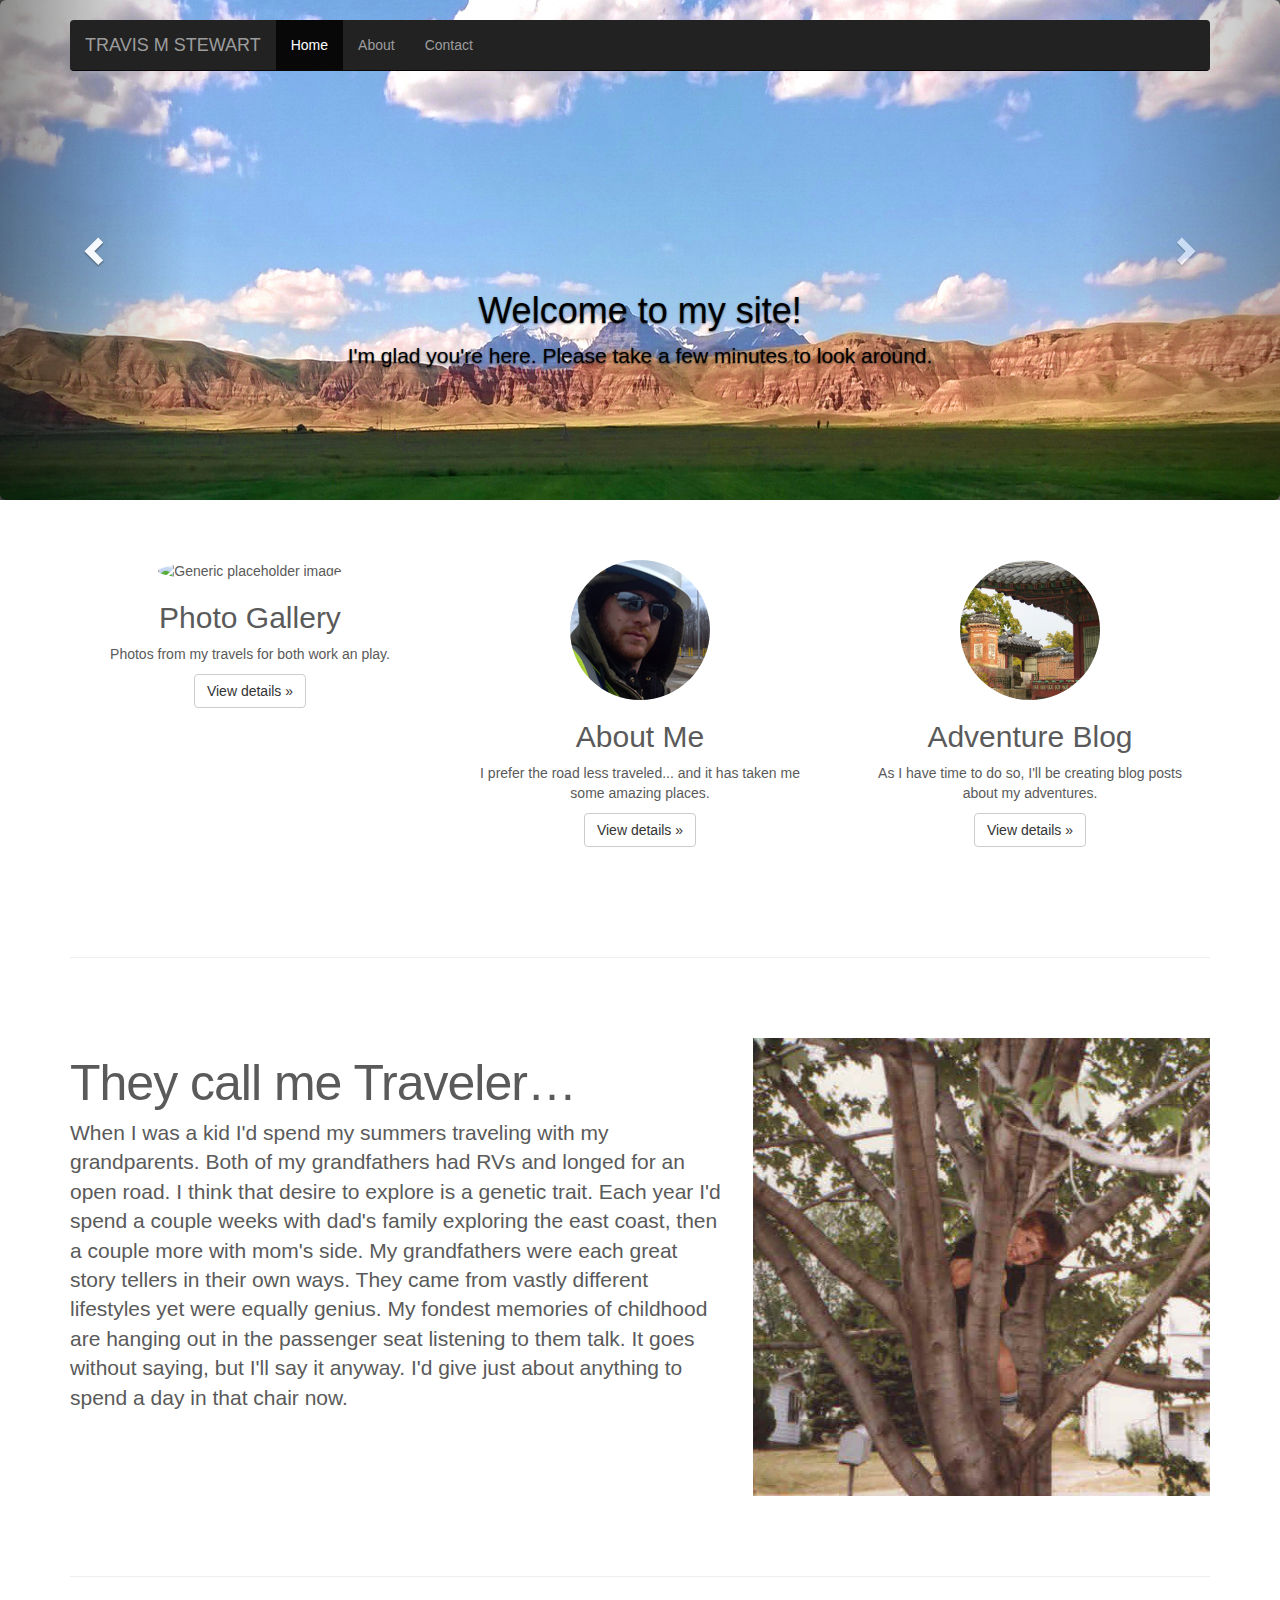
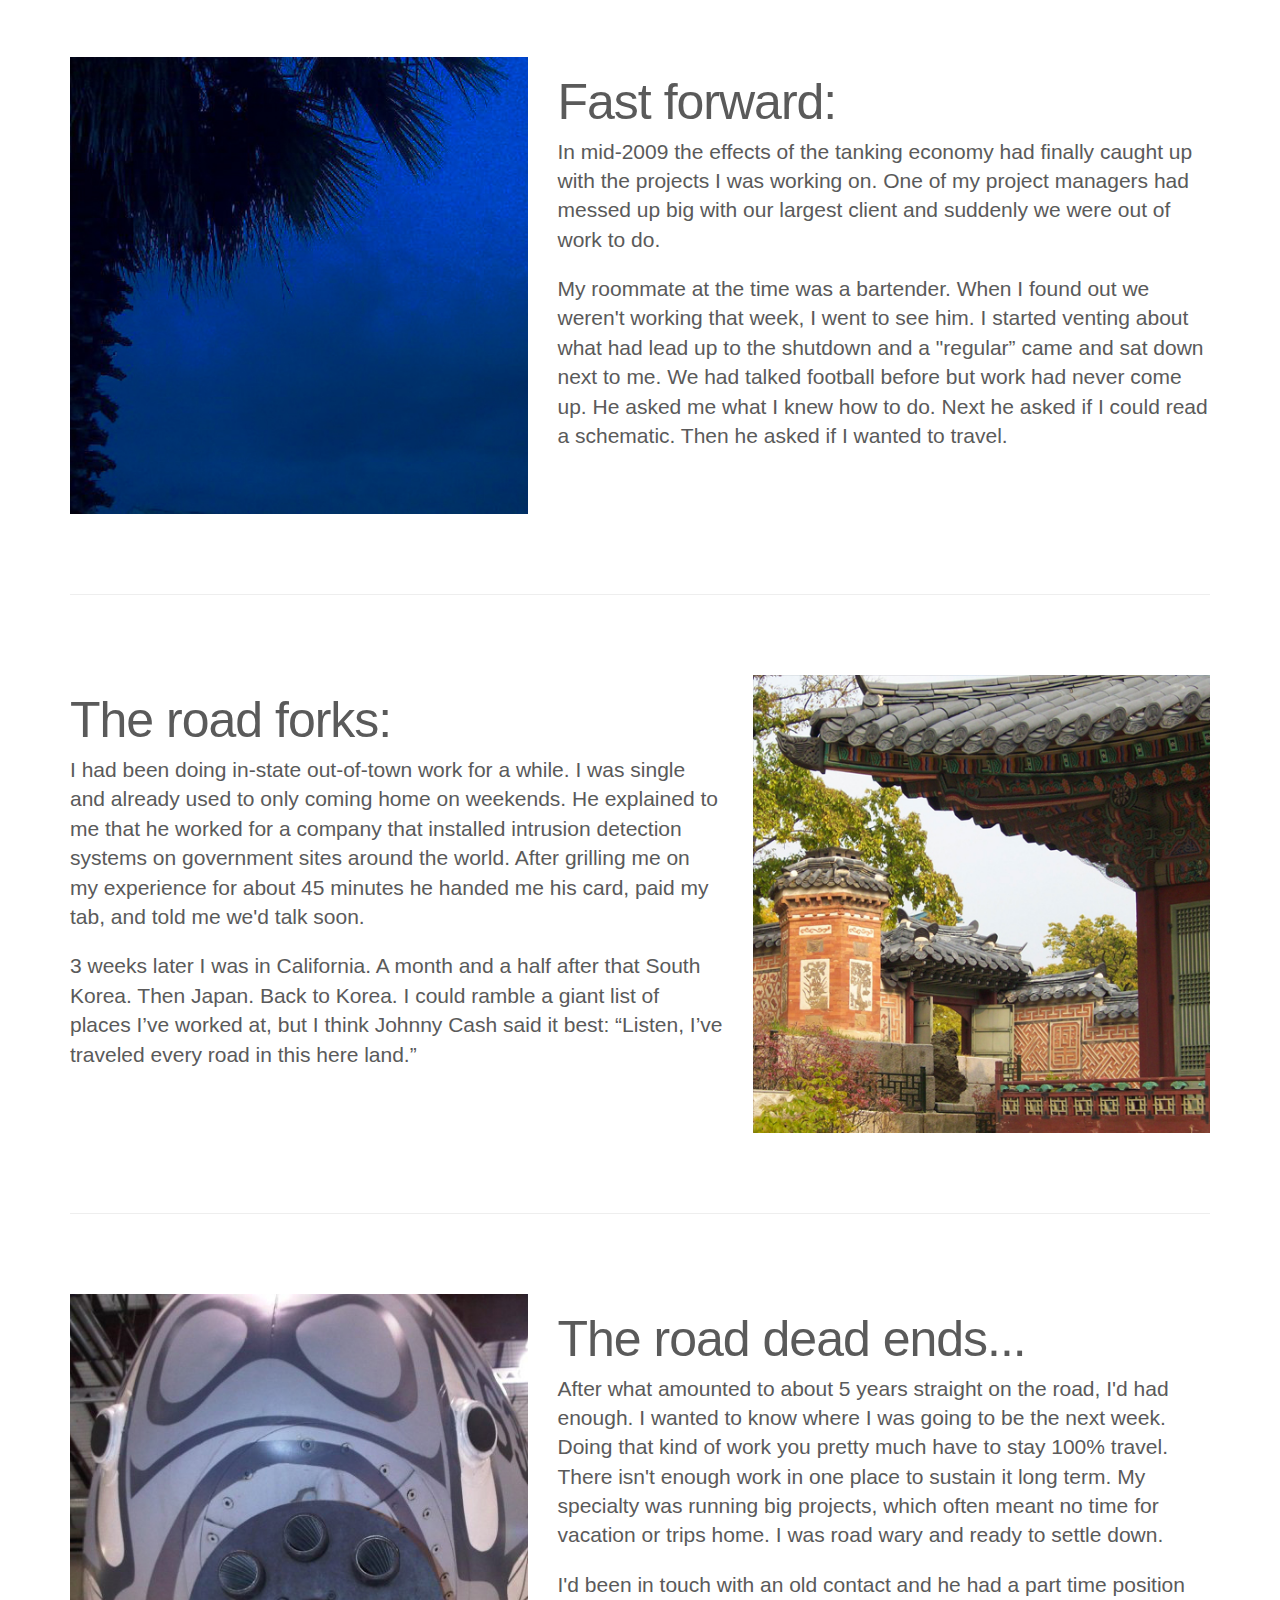
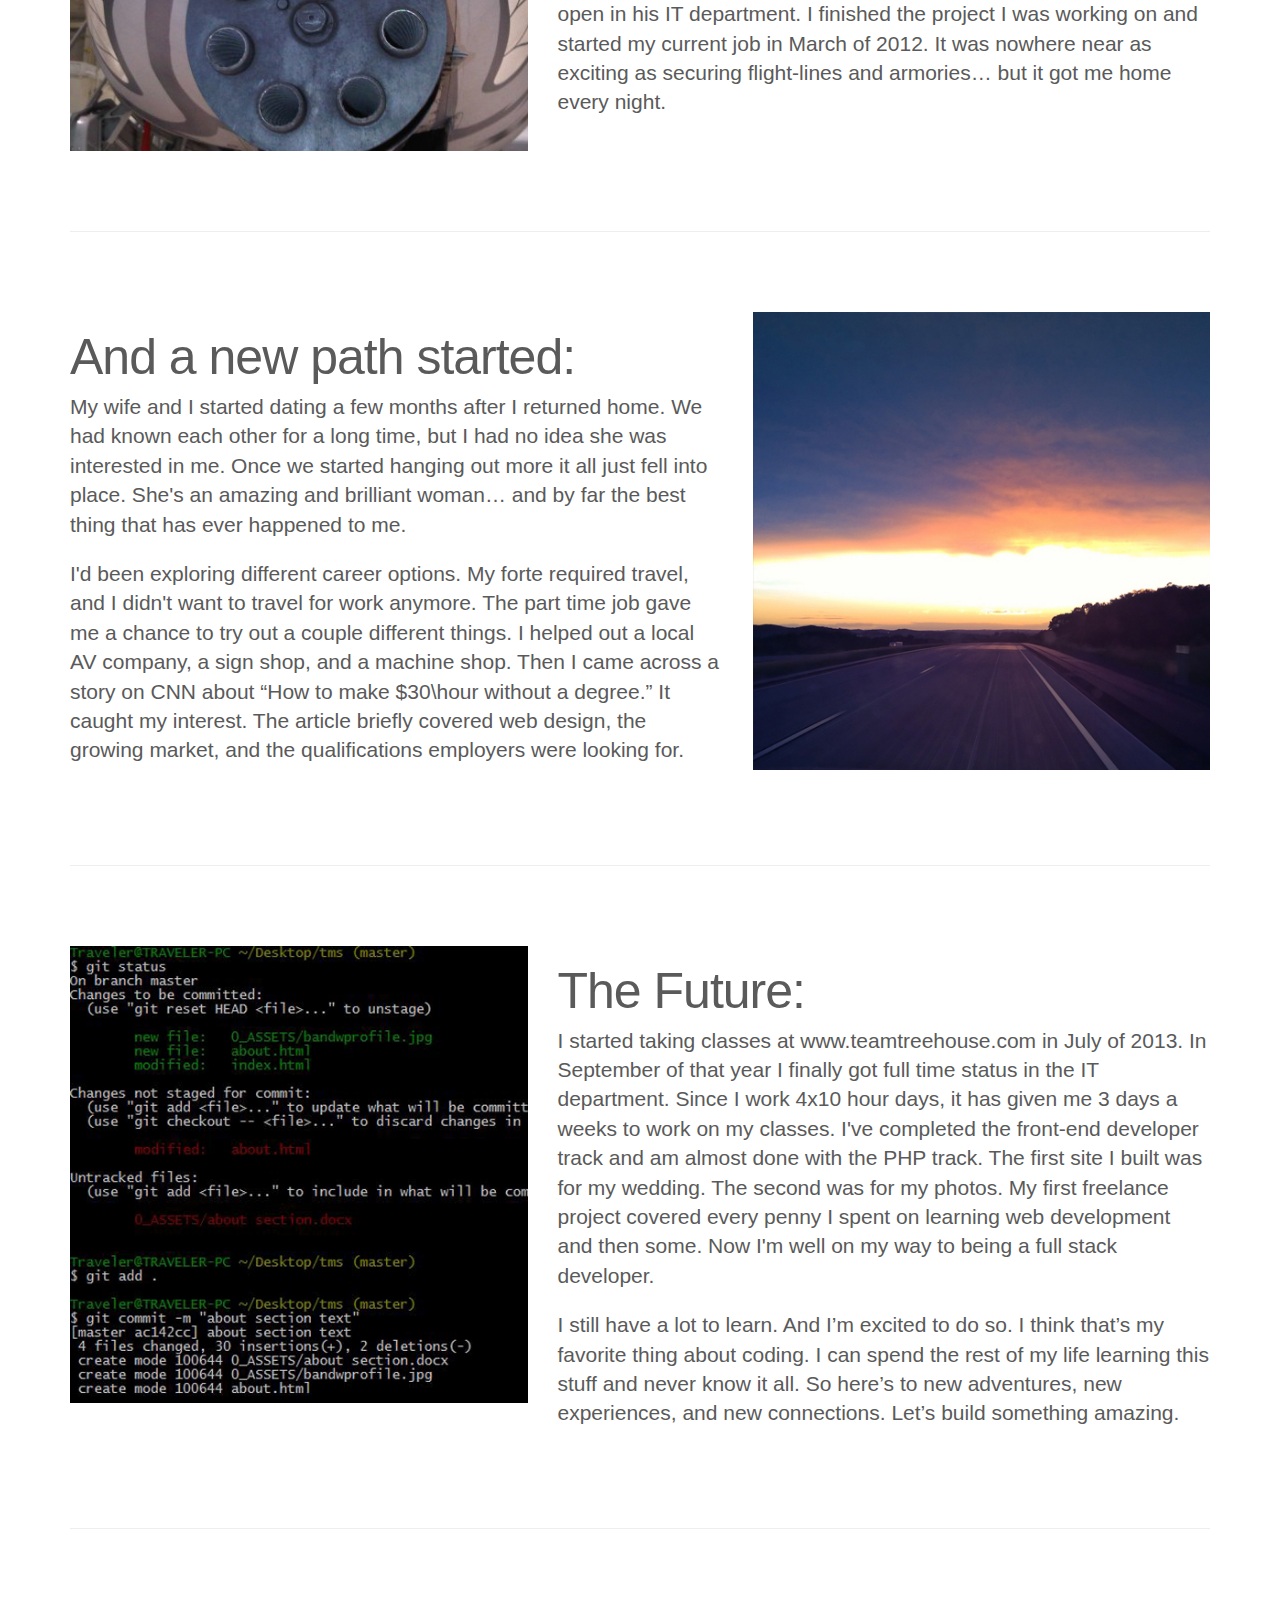
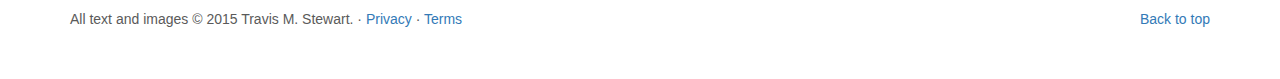
==== index.html @ b88fbcb4 "about text corrections" ====
<!DOCTYPE html>
<html lang="en">
  <head>
    <meta charset="utf-8">
    <meta http-equiv="X-UA-Compatible" content="IE=edge">
    <meta name="viewport" content="width=device-width, initial-scale=1">
    <!-- The above 3 meta tags *must* come first in the head; any other head content must come *after* these tags -->
    <meta name="description" content="">
    <meta name="author" content="">
    <link rel="icon" href="../../favicon.ico">

    <title>Carousel Template for Bootstrap</title>

    <!-- Bootstrap core CSS -->
    <link href="css/bootstrap.css" rel="stylesheet">

   
    <!-- HTML5 shim and Respond.js for IE8 support of HTML5 elements and media queries -->
    <!--[if lt IE 9]>
      <script src="https://oss.maxcdn.com/html5shiv/3.7.2/html5shiv.min.js"></script>
      <script src="https://oss.maxcdn.com/respond/1.4.2/respond.min.js"></script>
    <![endif]-->

    <!-- Custom styles for this template -->
    <link href="css/carousel.css" rel="stylesheet">
  </head>
<!-- NAVBAR
================================================== -->
  <body>
    <div class="navbar-wrapper">
      <div class="container">

        <nav class="navbar navbar-inverse navbar-static-top">
          <div class="container">
            <div class="navbar-header">
              <button type="button" class="navbar-toggle collapsed" data-toggle="collapse" data-target="#navbar" aria-expanded="false" aria-controls="navbar">
                <span class="sr-only">Toggle navigation</span>
                <span class="icon-bar"></span>
                <span class="icon-bar"></span>
                <span class="icon-bar"></span>
              </button>
              <a class="navbar-brand" href="#">TRAVIS M STEWART</a>
            </div>
            <div id="navbar" class="navbar-collapse collapse">
              <ul class="nav navbar-nav">
                <li class="active"><a href="#">Home</a></li>
                <li><a href="#about">About</a></li>
                <li><a href="#contact">Contact</a></li>
<!--
                <li class="dropdown">
                  <a href="#" class="dropdown-toggle" data-toggle="dropdown" role="button" aria-expanded="false">Dropdown <span class="caret"></span></a>
                  <ul class="dropdown-menu" role="menu">
                    <li><a href="#">Action</a></li>
                    <li><a href="#">Another action</a></li>
                    <li><a href="#">Something else here</a></li>
                    <li class="divider"></li>
                    <li class="dropdown-header">Nav header</li>
                    <li><a href="#">Separated link</a></li>
                    <li><a href="#">One more separated link</a></li>
                  </ul>
                </li>
-->
              </ul>
            </div>
          </div>
        </nav>

      </div>
    </div>


    <!-- Carousel
    ================================================== -->
    <div id="myCarousel" class="carousel slide" data-ride="carousel">
      <!-- Indicators -->
<!--
      <ol class="carousel-indicators">
        <li data-target="#myCarousel" data-slide-to="0" class="active"></li>
        <li data-target="#myCarousel" data-slide-to="1"></li>
        <li data-target="#myCarousel" data-slide-to="2"></li>
      </ol>
-->
      <div class="carousel-inner" role="listbox">
        <div class="item active">
          <img class="first-slide img-rounded" src="img/dubois.jpg" alt="First slide">
          <div class="container">
            <div class="carousel-caption">
              <div class="black-text">
                <h1>Welcome to my site!</h1>
                  <p>I'm glad you're here. Please take a few minutes to look around. </p>
                  </br>
                </br>
              </br>
              </div>
<!--              <p><a class="btn btn-lg btn-primary" href="#" role="button">Sign up today</a></p>-->
            </div>
          </div>
        </div>
        <div class="item">
          <img class="second-slide" src="[data-uri]" alt="Second slide">
          <div class="container">
            <div class="carousel-caption">
              <h1>Another example headline.</h1>
              <p>Cras justo odio, dapibus ac facilisis in, egestas eget quam. Donec id elit non mi porta gravida at eget metus. Nullam id dolor id nibh ultricies vehicula ut id elit.</p>
              <p><a class="btn btn-lg btn-primary" href="#" role="button">Learn more</a></p>
            </div>
          </div>
        </div>
        <div class="item">
          <img class="third-slide" src="[data-uri]" alt="Third slide">
          <div class="container">
            <div class="carousel-caption">
              <h1>One more for good measure.</h1>
              <p>Cras justo odio, dapibus ac facilisis in, egestas eget quam. Donec id elit non mi porta gravida at eget metus. Nullam id dolor id nibh ultricies vehicula ut id elit.</p>
              <p><a class="btn btn-lg btn-primary" href="#" role="button">Browse gallery</a></p>
            </div>
          </div>
        </div>
      </div>
      <a class="left carousel-control" href="#myCarousel" role="button" data-slide="prev">
        <span class="glyphicon glyphicon-chevron-left" aria-hidden="true"></span>
        <span class="sr-only">Previous</span>
      </a>
      <a class="right carousel-control" href="#myCarousel" role="button" data-slide="next">
        <span class="glyphicon glyphicon-chevron-right" aria-hidden="true"></span>
        <span class="sr-only">Next</span>
      </a>
    </div><!-- /.carousel -->


    <!-- Marketing messaging and featurettes
    ================================================== -->
    <!-- Wrap the rest of the page in another container to center all the content. -->

    <div class="container marketing">

      <!-- Three columns of text below the carousel -->
      <div class="row">
        <div class="col-lg-4">
          <img class="img-circle" src="img/htmlcapture.JPG" alt="Generic placeholder image" width="140" height="140">
          <h2>Photo Gallery</h2>
          <p>Photos from my travels for both work an play.</p>
          <p><a class="btn btn-default" href="#" role="button">View details &raquo;</a></p>
        </div><!-- /.col-lg-4 -->
        <div class="col-lg-4">
          <img class="img-circle" src="img/profile.jpg" alt="Generic placeholder image" width="140" height="140">
          <h2>About Me</h2>
          <p>I prefer the road less traveled... and it has taken me some amazing places.</p>
          <p><a class="btn btn-default" href="#" role="button">View details &raquo;</a></p>
        </div><!-- /.col-lg-4 -->
        <div class="col-lg-4">
          <img class="img-circle" src="img/palacecapture.jpg" alt="Adventure Blog" width="140" height="140">
          <h2>Adventure Blog</h2>
          <p>As I have time to do so, I'll be creating blog posts about my adventures.</p>
          <p><a class="btn btn-default" href="#" role="button">View details &raquo;</a></p>
        </div><!-- /.col-lg-4 -->
      </div><!-- /.row -->


      <!-- START THE FEATURETTES -->

      <hr class="featurette-divider">

      <div class="row featurette">
        <div class="col-md-7">
          <h2 class="featurette-heading">They call me Traveler…</h2>
          <p class="lead">When I was a kid I&#39;d spend my summers traveling with my grandparents. Both of my grandfathers had RVs and longed for an open road. I think that desire to explore is a genetic trait. Each year I&#39;d spend a couple weeks with dad&#39;s family exploring the east coast, then a couple more with mom&#39;s side. My grandfathers were each great story tellers in their own ways. They came from vastly different lifestyles yet were equally genius. My fondest memories of childhood are hanging out in the passenger seat listening to them talk. It goes without saying, but I&#39;ll say it anyway. I&#39;d give just about anything to spend a day in that chair now.</p>
        </div>
        <div class="col-md-5">
          <img class="featurette-image img-responsive center-block" src="img/kidme.jpg" alt="Me as a kid in a tree">
        </div>
      </div>

      <hr class="featurette-divider">

      <div class="row featurette">
        <div class="col-md-7 col-md-push-5">
          <h2 class="featurette-heading">Fast forward:<span class="text-muted"></span></h2>
          <p class="lead">In mid-2009 the effects of the tanking economy had finally caught up with the projects I was working on. One of my project managers had messed up big with our largest client and suddenly we were out of work to do.</p> 

<p class="lead">My roommate at the time was a bartender. When I found out we weren&#39;t working that week, I went to see him. I started venting about what had lead up to the shutdown and a "regular” came and sat down next to me. We had talked football before but work had never come up. He asked me what I knew how to do. Next he asked if I could read a schematic. Then he asked if I wanted to travel.</p> 
        </div>
        <div class="col-md-5 col-md-pull-7">
          <img class="featurette-image img-responsive center-block" src="img/palmpic.jpg" alt="Storm brewing in Florida behind a palm tree.">
        </div>
      </div>

      <hr class="featurette-divider">

      <div class="row featurette">
        <div class="col-md-7">
          <h2 class="featurette-heading">The road forks:<span class="text-muted"></span></h2>
          <p class="lead">I had been doing in-state out-of-town work for a while. I was single and already used to only coming home on weekends. He explained to me that he worked for a company that installed intrusion detection systems on government sites around the world. After grilling me on my experience for about 45 minutes he handed me his card, paid my tab, and told me we&#39;d talk soon. </p>
            <p class="lead">3 weeks later I was in California. A month and a half after that South Korea. Then Japan. Back to Korea. I could ramble a giant list of places I’ve worked at, but I think Johnny Cash said it best: “Listen, I’ve traveled every road in this here land.” </p>
        </div>
        <div class="col-md-5">
          <img class="featurette-image img-responsive center-block" src="img/palace500.jpg" alt="Generic placeholder image">
        </div>
      </div>

      <hr class="featurette-divider">

              <div class="row featurette">
        <div class="col-md-7 col-md-push-5">
          <h2 class="featurette-heading">The road dead ends...<span class="text-muted"></span></h2>
          <p class="lead">After what amounted to about 5 years straight on the road, I&#39;d had enough. I wanted to know where I was going to be the next week. Doing that kind of work you pretty much have to stay 100&#37; travel. There isn&#39;t enough work in one place to sustain it long term. My specialty was running big projects, which often meant no time for vacation or trips home. I was road wary and ready to settle down.</p> 

<p class="lead">I&#39;d been in touch with an old contact and he had a part time position open in his IT department. I finished the project I was working on and started my current job in March of 2012. It was nowhere near as exciting as securing flight-lines and armories… but it got me home every night.</p> 
        </div>
        <div class="col-md-5 col-md-pull-7">
          <img class="featurette-image img-responsive center-block" src="img/a10edit.jpg" alt="The cannon on an A10 Warthog">
        </div>
      </div>

      <hr class="featurette-divider">
        
        <div class="row featurette">
        <div class="col-md-7">
          <h2 class="featurette-heading">And a new path started:<span class="text-muted"></span></h2>
          <p class="lead">My wife and I started dating a few months after I returned home. We had known each other for a long time, but I had no idea she was interested in me. Once we started hanging out more it all just fell into place. She&#39;s an amazing and brilliant woman… and by far the best thing that has ever happened to me. </p>

<p class="lead">I&#39;d been exploring different career options. My forte required travel, and I didn&#39;t want to travel for work anymore. The part time job gave me a chance to try out a couple different things. I helped out a local AV company, a sign shop, and a machine shop. Then I came across a story on CNN about “How to make $30&#92;hour without a degree.” It caught my interest. The article briefly covered web design, the growing market, and the qualifications employers were looking for.</p> 
        </div>
        <div class="col-md-5">
          <img class="featurette-image img-responsive center-block" src="img/intothesunsetsquare.jpg" alt="Generic placeholder image">
        </div>
      </div>

      <hr class="featurette-divider">
        
        <div class="row featurette">
        <div class="col-md-7 col-md-push-5">
          <h2 class="featurette-heading">The Future: <span class="text-muted"></span></h2>
          <p class="lead">I started taking classes at www.teamtreehouse.com in July of 2013. In September of that year I finally got full time status in the IT department. Since I work 4x10 hour days, it has given me 3 days a weeks to work on my classes. I&#39;ve completed the front-end developer track and am almost done with the PHP track. The first site I built was for my wedding. The second was for my photos. My first freelance project covered every penny I spent on learning web development and then some. Now I&#39;m well on my way to being a full stack developer.</p>
            <p class="lead">I still have a lot to learn. And I’m excited to do so. I think that’s my favorite thing about coding. I can spend the rest of my life learning this stuff and never know it all. So here’s to new adventures, new experiences, and new connections. Let’s build something amazing.</p> 
            
        </div>
        <div class="col-md-5 col-md-pull-7">
          <img class="featurette-image img-responsive center-block" src="img/git.jpg" alt="GIT">
        </div>
      </div>

      <hr class="featurette-divider">
        

      <!-- /END THE FEATURETTES -->


      <!-- FOOTER -->
      <footer>
        <p class="pull-right"><a href="#">Back to top</a></p>
        <p>All text and images &copy; 2015 Travis M. Stewart. &middot; <a href="#">Privacy</a> &middot; <a href="#">Terms</a></p>
      </footer>

    </div><!-- /.container -->


    <!-- Bootstrap core JavaScript
    ================================================== -->
    <!-- Placed at the end of the document so the pages load faster -->
    <script src="https://ajax.googleapis.com/ajax/libs/jquery/1.11.2/jquery.min.js"></script>
    <script src="../../dist/js/bootstrap.min.js"></script>
    <!-- Just to make our placeholder images work. Don't actually copy the next line! -->
    <script src="../../assets/js/vendor/holder.js"></script>
    <!-- IE10 viewport hack for Surface/desktop Windows 8 bug -->
    <script src="../../assets/js/ie10-viewport-bug-workaround.js"></script>
  </body>
</html>
---- css/carousel.css ----
/* GLOBAL STYLES
-------------------------------------------------- */
/* Padding below the footer and lighter body text */

body {
  padding-bottom: 40px;
  color: #5a5a5a;
}


/* CUSTOMIZE THE NAVBAR
-------------------------------------------------- */

/* Special class on .container surrounding .navbar, used for positioning it into place. */
.navbar-wrapper {
  position: absolute;
  top: 0;
  right: 0;
  left: 0;
  z-index: 20;
}

/* Flip around the padding for proper display in narrow viewports */
.navbar-wrapper > .container {
  padding-right: 0;
  padding-left: 0;
}
.navbar-wrapper .navbar {
  padding-right: 15px;
  padding-left: 15px;
}
.navbar-wrapper .navbar .container {
  width: auto;
}


/* CUSTOMIZE THE CAROUSEL
-------------------------------------------------- */

/* Carousel base class */
.carousel {
  height: 500px;
  margin-bottom: 60px;
}
/* Since positioning the image, we need to help out the caption */
.carousel-caption {
  z-index: 10;
}

/* Declare heights because of positioning of img element */
.carousel .item {
  height: 500px;
  background-color: #777;
}
.carousel-inner > .item > img {
  position: absolute;
  top: 0;
  left: 0;
  min-width: 100%;
  height: 500px;
}


/* MARKETING CONTENT
-------------------------------------------------- */

/* Center align the text within the three columns below the carousel */
.marketing .col-lg-4 {
  margin-bottom: 20px;
  text-align: center;
}
.marketing h2 {
  font-weight: normal;
}
.marketing .col-lg-4 p {
  margin-right: 10px;
  margin-left: 10px;
}


/* Featurettes
------------------------- */

.featurette-divider {
  margin: 80px 0; /* Space out the Bootstrap <hr> more */
}

/* Thin out the marketing headings */
.featurette-heading {
  font-weight: 300;
  line-height: 1;
  letter-spacing: -1px;
}


/* RESPONSIVE CSS
-------------------------------------------------- */

@media (min-width: 768px) {
  /* Navbar positioning foo */
  .navbar-wrapper {
    margin-top: 20px;
  }
  .navbar-wrapper .container {
    padding-right: 15px;
    padding-left: 15px;
  }
  .navbar-wrapper .navbar {
    padding-right: 0;
    padding-left: 0;
  }

  /* The navbar becomes detached from the top, so we round the corners */
  .navbar-wrapper .navbar {
    border-radius: 4px;
  }

  /* Bump up size of carousel content */
  .carousel-caption p {
    margin-bottom: 20px;
    font-size: 21px;
    line-height: 1.4;
  }

  .featurette-heading {
    font-size: 50px;
  }
}

@media (min-width: 992px) {
  .featurette-heading {
    margin-top: 20px;
  }
}
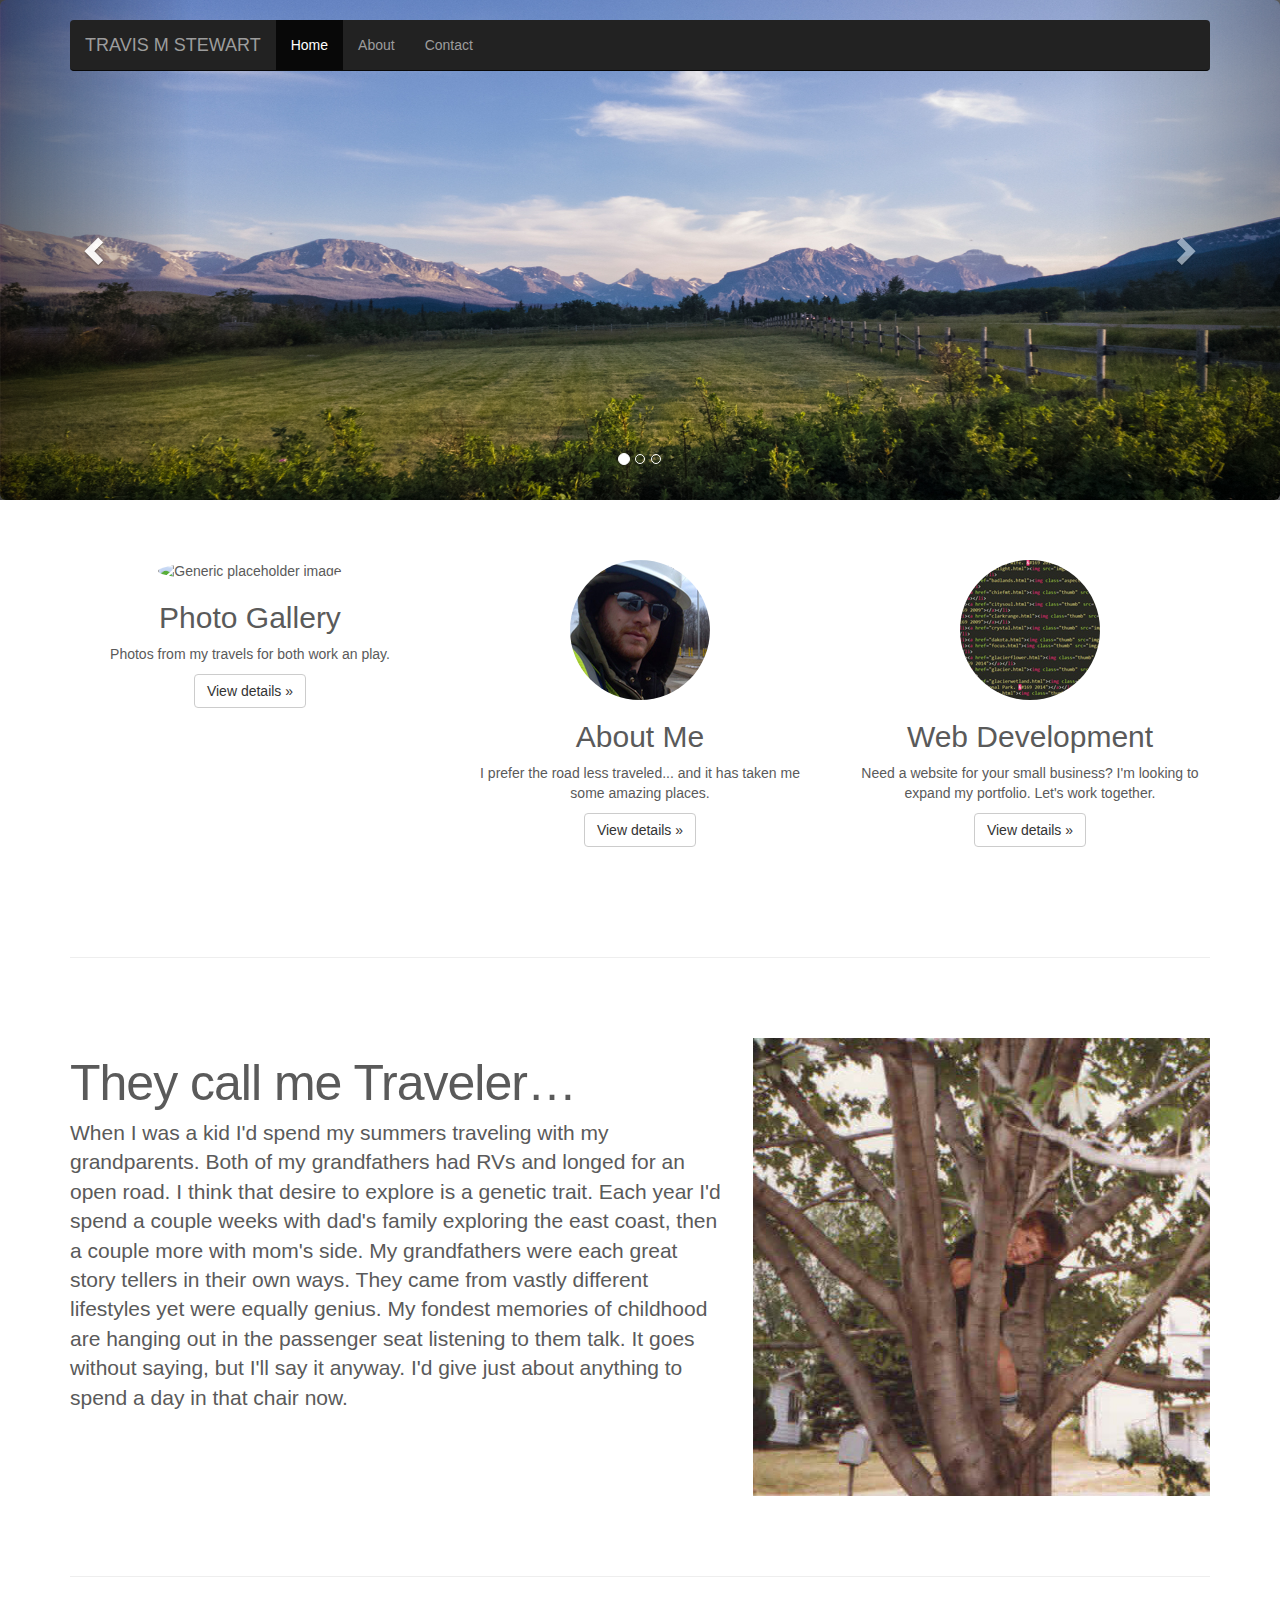
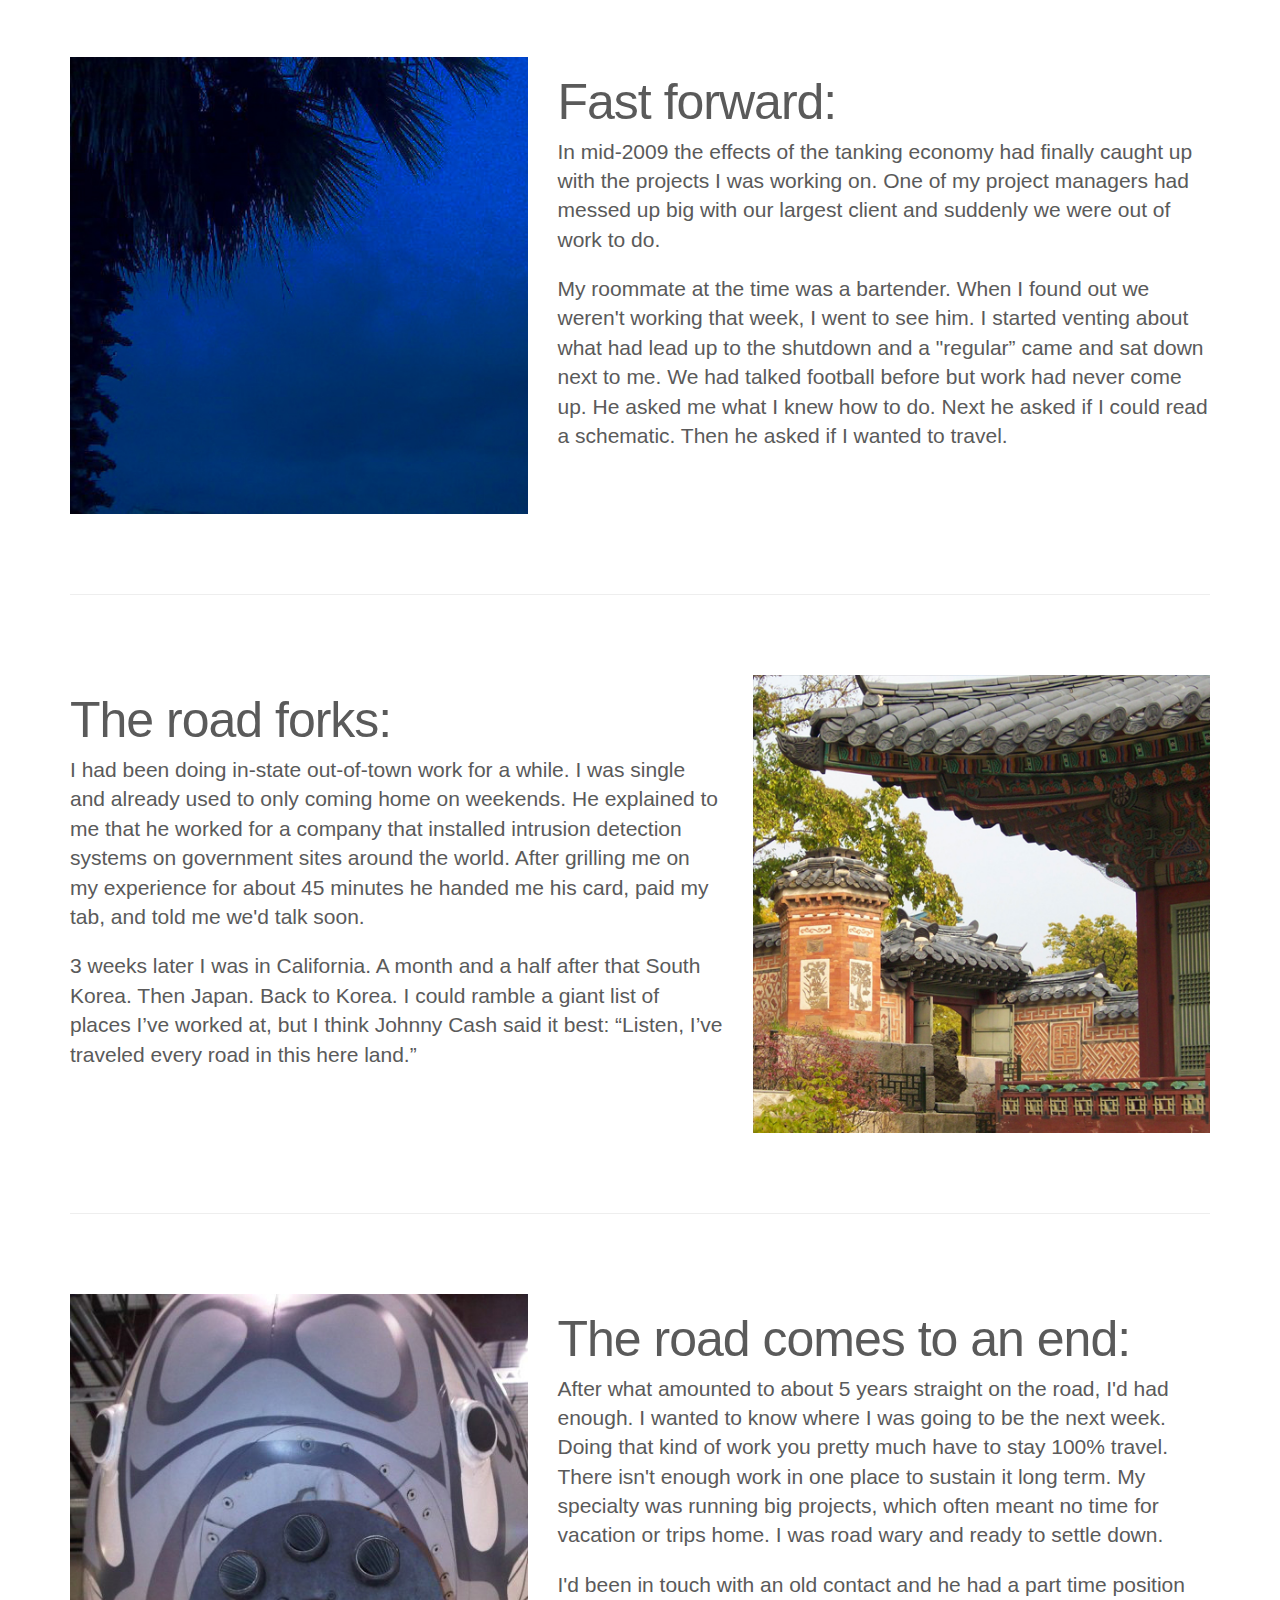
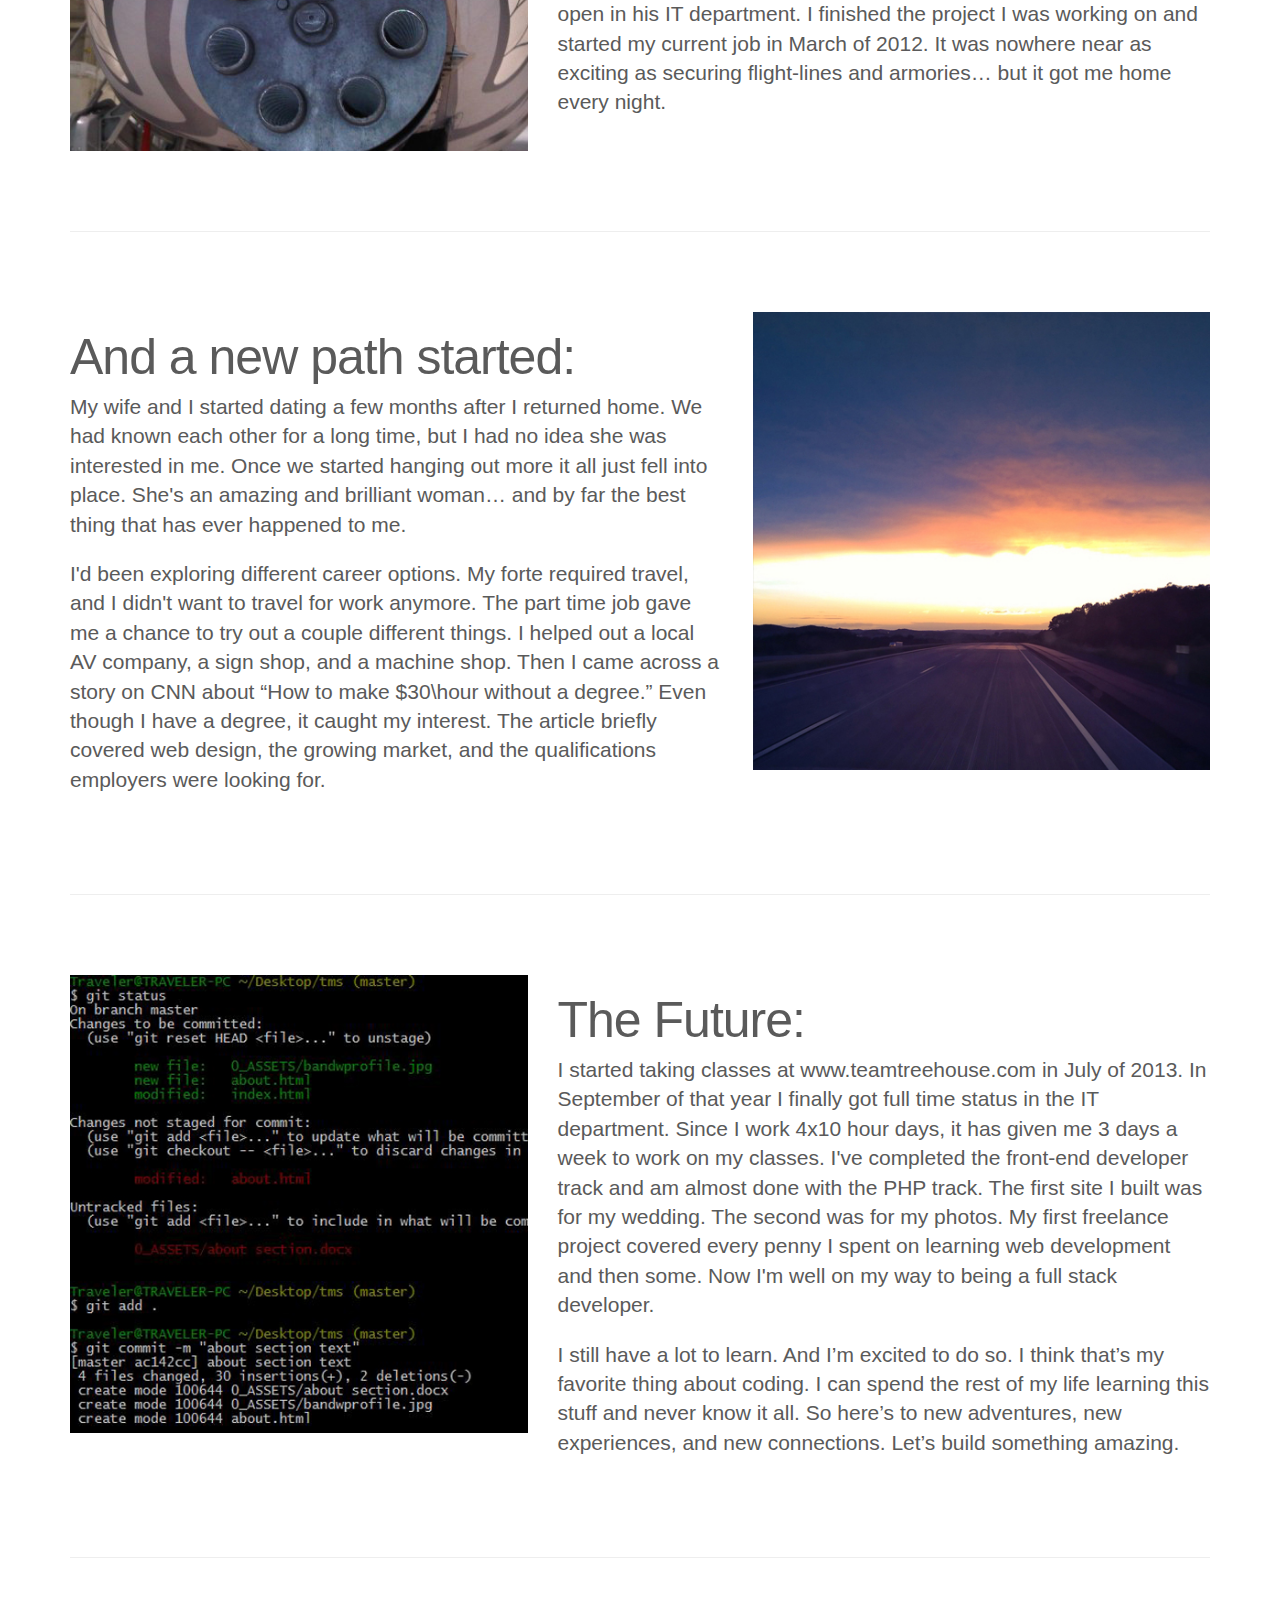
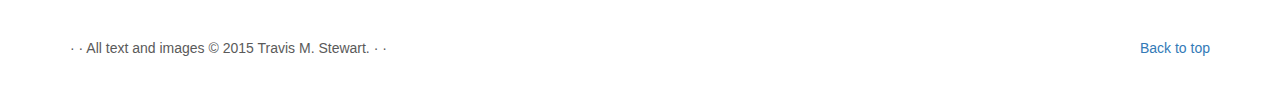
==== commit 6fc98416: "Fixed image slider, restructured image folders, added img from old page" ====
--- a/index.html
+++ b/index.html
@@ -9,7 +9,7 @@
     <meta name="author" content="">
     <link rel="icon" href="../../favicon.ico">
 
-    <title>Carousel Template for Bootstrap</title>
+    <title>Travis M. Stewart | </title>
 
     <!-- Bootstrap core CSS -->
     <link href="css/bootstrap.css" rel="stylesheet">
@@ -73,25 +73,17 @@
     ================================================== -->
     <div id="myCarousel" class="carousel slide" data-ride="carousel">
       <!-- Indicators -->
-<!--
       <ol class="carousel-indicators">
         <li data-target="#myCarousel" data-slide-to="0" class="active"></li>
         <li data-target="#myCarousel" data-slide-to="1"></li>
         <li data-target="#myCarousel" data-slide-to="2"></li>
       </ol>
--->
       <div class="carousel-inner" role="listbox">
         <div class="item active">
-          <img class="first-slide img-rounded" src="img/dubois.jpg" alt="First slide">
+          <img class="first-slide img-rounded" src="img/pics/glacier.jpg" alt="First slide">
           <div class="container">
             <div class="carousel-caption">
-              <div class="black-text">
-                <h1>Welcome to my site!</h1>
-                  <p>I'm glad you're here. Please take a few minutes to look around. </p>
-                  </br>
-                </br>
-              </br>
-              </div>
+              
 <!--              <p><a class="btn btn-lg btn-primary" href="#" role="button">Sign up today</a></p>-->
             </div>
           </div>
@@ -137,21 +129,21 @@
       <!-- Three columns of text below the carousel -->
       <div class="row">
         <div class="col-lg-4">
-          <img class="img-circle" src="img/htmlcapture.JPG" alt="Generic placeholder image" width="140" height="140">
+          <img class="img-circle" src="img/logos/htmlcapture.JPG" alt="Generic placeholder image" width="140" height="140">
           <h2>Photo Gallery</h2>
           <p>Photos from my travels for both work an play.</p>
           <p><a class="btn btn-default" href="#" role="button">View details &raquo;</a></p>
         </div><!-- /.col-lg-4 -->
         <div class="col-lg-4">
-          <img class="img-circle" src="img/profile.jpg" alt="Generic placeholder image" width="140" height="140">
+          <img class="img-circle" src="img/logos/profile.jpg" alt="Generic placeholder image" width="140" height="140">
           <h2>About Me</h2>
           <p>I prefer the road less traveled... and it has taken me some amazing places.</p>
           <p><a class="btn btn-default" href="#" role="button">View details &raquo;</a></p>
         </div><!-- /.col-lg-4 -->
         <div class="col-lg-4">
-          <img class="img-circle" src="img/palacecapture.jpg" alt="Adventure Blog" width="140" height="140">
-          <h2>Adventure Blog</h2>
-          <p>As I have time to do so, I'll be creating blog posts about my adventures.</p>
+          <img class="img-circle" src="img/logos/codecapture.JPG" alt="Adventure Blog" width="140" height="140">
+          <h2>Web Development</h2>
+          <p>Need a website for your small business? I'm looking to expand my portfolio. Let's work together.</p>
           <p><a class="btn btn-default" href="#" role="button">View details &raquo;</a></p>
         </div><!-- /.col-lg-4 -->
       </div><!-- /.row -->
@@ -167,7 +159,7 @@
           <p class="lead">When I was a kid I&#39;d spend my summers traveling with my grandparents. Both of my grandfathers had RVs and longed for an open road. I think that desire to explore is a genetic trait. Each year I&#39;d spend a couple weeks with dad&#39;s family exploring the east coast, then a couple more with mom&#39;s side. My grandfathers were each great story tellers in their own ways. They came from vastly different lifestyles yet were equally genius. My fondest memories of childhood are hanging out in the passenger seat listening to them talk. It goes without saying, but I&#39;ll say it anyway. I&#39;d give just about anything to spend a day in that chair now.</p>
         </div>
         <div class="col-md-5">
-          <img class="featurette-image img-responsive center-block" src="img/kidme.jpg" alt="Me as a kid in a tree">
+          <img class="featurette-image img-responsive center-block" src="img/boxes/kidme.jpg" alt="Me as a kid in a tree">
         </div>
       </div>
 
@@ -181,7 +173,7 @@
 <p class="lead">My roommate at the time was a bartender. When I found out we weren&#39;t working that week, I went to see him. I started venting about what had lead up to the shutdown and a "regular” came and sat down next to me. We had talked football before but work had never come up. He asked me what I knew how to do. Next he asked if I could read a schematic. Then he asked if I wanted to travel.</p> 
         </div>
         <div class="col-md-5 col-md-pull-7">
-          <img class="featurette-image img-responsive center-block" src="img/palmpic.jpg" alt="Storm brewing in Florida behind a palm tree.">
+          <img class="featurette-image img-responsive center-block" src="img/boxes/palmpic.jpg" alt="Storm brewing in Florida behind a palm tree.">
         </div>
       </div>
 
@@ -194,7 +186,7 @@
             <p class="lead">3 weeks later I was in California. A month and a half after that South Korea. Then Japan. Back to Korea. I could ramble a giant list of places I’ve worked at, but I think Johnny Cash said it best: “Listen, I’ve traveled every road in this here land.” </p>
         </div>
         <div class="col-md-5">
-          <img class="featurette-image img-responsive center-block" src="img/palace500.jpg" alt="Generic placeholder image">
+          <img class="featurette-image img-responsive center-block" src="img/boxes/palace500.jpg" alt="Generic placeholder image">
         </div>
       </div>
 
@@ -202,13 +194,13 @@
 
               <div class="row featurette">
         <div class="col-md-7 col-md-push-5">
-          <h2 class="featurette-heading">The road dead ends...<span class="text-muted"></span></h2>
+          <h2 class="featurette-heading">The road comes to an end:<span class="text-muted"></span></h2>
           <p class="lead">After what amounted to about 5 years straight on the road, I&#39;d had enough. I wanted to know where I was going to be the next week. Doing that kind of work you pretty much have to stay 100&#37; travel. There isn&#39;t enough work in one place to sustain it long term. My specialty was running big projects, which often meant no time for vacation or trips home. I was road wary and ready to settle down.</p> 
 
 <p class="lead">I&#39;d been in touch with an old contact and he had a part time position open in his IT department. I finished the project I was working on and started my current job in March of 2012. It was nowhere near as exciting as securing flight-lines and armories… but it got me home every night.</p> 
         </div>
         <div class="col-md-5 col-md-pull-7">
-          <img class="featurette-image img-responsive center-block" src="img/a10edit.jpg" alt="The cannon on an A10 Warthog">
+          <img class="featurette-image img-responsive center-block" src="img/boxes/a10.jpg" alt="The cannon on an A10 Warthog">
         </div>
       </div>
 
@@ -219,10 +211,10 @@
           <h2 class="featurette-heading">And a new path started:<span class="text-muted"></span></h2>
           <p class="lead">My wife and I started dating a few months after I returned home. We had known each other for a long time, but I had no idea she was interested in me. Once we started hanging out more it all just fell into place. She&#39;s an amazing and brilliant woman… and by far the best thing that has ever happened to me. </p>
 
-<p class="lead">I&#39;d been exploring different career options. My forte required travel, and I didn&#39;t want to travel for work anymore. The part time job gave me a chance to try out a couple different things. I helped out a local AV company, a sign shop, and a machine shop. Then I came across a story on CNN about “How to make $30&#92;hour without a degree.” It caught my interest. The article briefly covered web design, the growing market, and the qualifications employers were looking for.</p> 
+<p class="lead">I&#39;d been exploring different career options. My forte required travel, and I didn&#39;t want to travel for work anymore. The part time job gave me a chance to try out a couple different things. I helped out a local AV company, a sign shop, and a machine shop. Then I came across a story on CNN about “How to make $30&#92;hour without a degree.” Even though I have a degree, it caught my interest. The article briefly covered web design, the growing market, and the qualifications employers were looking for.</p> 
         </div>
         <div class="col-md-5">
-          <img class="featurette-image img-responsive center-block" src="img/intothesunsetsquare.jpg" alt="Generic placeholder image">
+          <img class="featurette-image img-responsive center-block" src="img/boxes/intothesunsetsquare.jpg" alt="Generic placeholder image">
         </div>
       </div>
 
@@ -231,12 +223,12 @@
         <div class="row featurette">
         <div class="col-md-7 col-md-push-5">
           <h2 class="featurette-heading">The Future: <span class="text-muted"></span></h2>
-          <p class="lead">I started taking classes at www.teamtreehouse.com in July of 2013. In September of that year I finally got full time status in the IT department. Since I work 4x10 hour days, it has given me 3 days a weeks to work on my classes. I&#39;ve completed the front-end developer track and am almost done with the PHP track. The first site I built was for my wedding. The second was for my photos. My first freelance project covered every penny I spent on learning web development and then some. Now I&#39;m well on my way to being a full stack developer.</p>
+          <p class="lead">I started taking classes at www.teamtreehouse.com in July of 2013. In September of that year I finally got full time status in the IT department. Since I work 4x10 hour days, it has given me 3 days a week to work on my classes. I&#39;ve completed the front-end developer track and am almost done with the PHP track. The first site I built was for my wedding. The second was for my photos. My first freelance project covered every penny I spent on learning web development and then some. Now I&#39;m well on my way to being a full stack developer.</p>
             <p class="lead">I still have a lot to learn. And I’m excited to do so. I think that’s my favorite thing about coding. I can spend the rest of my life learning this stuff and never know it all. So here’s to new adventures, new experiences, and new connections. Let’s build something amazing.</p> 
             
         </div>
         <div class="col-md-5 col-md-pull-7">
-          <img class="featurette-image img-responsive center-block" src="img/git.jpg" alt="GIT">
+          <img class="featurette-image img-responsive center-block" src="img/boxes/git.jpg" alt="GIT">
         </div>
       </div>
 
@@ -249,7 +241,7 @@
       <!-- FOOTER -->
       <footer>
         <p class="pull-right"><a href="#">Back to top</a></p>
-        <p>All text and images &copy; 2015 Travis M. Stewart. &middot; <a href="#">Privacy</a> &middot; <a href="#">Terms</a></p>
+        <p> &middot; &middot;  All text and images &copy; 2015 Travis M. Stewart. &middot; &middot; </p>
       </footer>
 
     </div><!-- /.container -->
@@ -259,9 +251,8 @@
     ================================================== -->
     <!-- Placed at the end of the document so the pages load faster -->
     <script src="https://ajax.googleapis.com/ajax/libs/jquery/1.11.2/jquery.min.js"></script>
-    <script src="../../dist/js/bootstrap.min.js"></script>
-    <!-- Just to make our placeholder images work. Don't actually copy the next line! -->
-    <script src="../../assets/js/vendor/holder.js"></script>
+    <script src="js/bootstrap.min.js"></script>
+    
     <!-- IE10 viewport hack for Surface/desktop Windows 8 bug -->
     <script src="../../assets/js/ie10-viewport-bug-workaround.js"></script>
   </body>
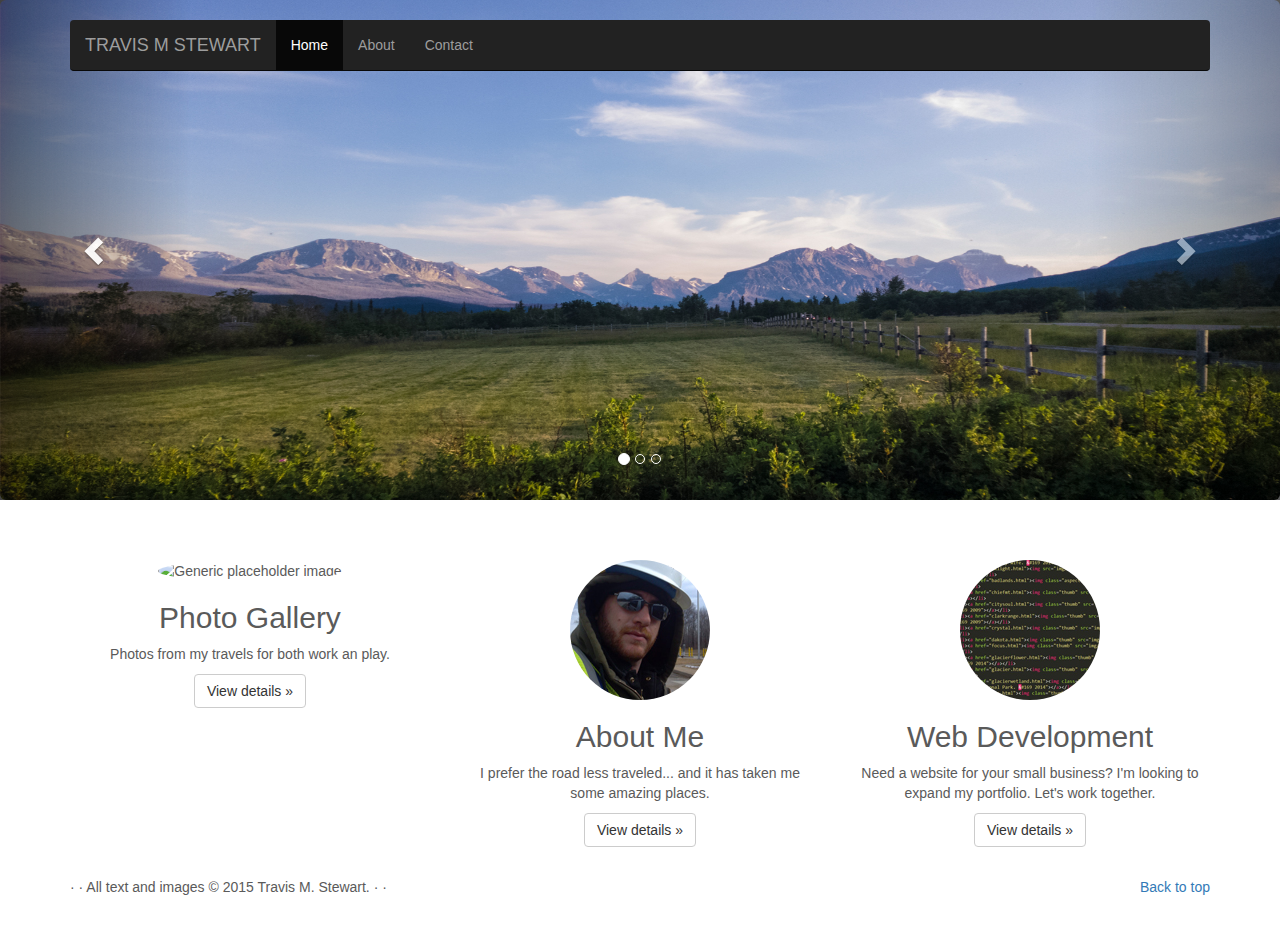
==== commit 2528fd94: "moved finalized about content to about.html" ====
--- a/index.html
+++ b/index.html
@@ -89,22 +89,20 @@
           </div>
         </div>
         <div class="item">
-          <img class="second-slide" src="[data-uri]" alt="Second slide">
+          <img class="second-slide" src="img/pics/gps.jpg" alt="Second slide">
           <div class="container">
             <div class="carousel-caption">
-              <h1>Another example headline.</h1>
-              <p>Cras justo odio, dapibus ac facilisis in, egestas eget quam. Donec id elit non mi porta gravida at eget metus. Nullam id dolor id nibh ultricies vehicula ut id elit.</p>
-              <p><a class="btn btn-lg btn-primary" href="#" role="button">Learn more</a></p>
+              
+<!--              <p><a class="btn btn-lg btn-primary" href="#" role="button">Learn more</a></p>-->
             </div>
           </div>
         </div>
         <div class="item">
-          <img class="third-slide" src="[data-uri]" alt="Third slide">
+          <img class="third-slide" src="img/pics/winterbarn.jpg" alt="Third slide">
           <div class="container">
             <div class="carousel-caption">
-              <h1>One more for good measure.</h1>
-              <p>Cras justo odio, dapibus ac facilisis in, egestas eget quam. Donec id elit non mi porta gravida at eget metus. Nullam id dolor id nibh ultricies vehicula ut id elit.</p>
-              <p><a class="btn btn-lg btn-primary" href="#" role="button">Browse gallery</a></p>
+              
+<!--              <p><a class="btn btn-lg btn-primary" href="#" role="button">Browse gallery</a></p>-->
             </div>
           </div>
         </div>
@@ -149,93 +147,6 @@
       </div><!-- /.row -->
 
 
-      <!-- START THE FEATURETTES -->
-
-      <hr class="featurette-divider">
-
-      <div class="row featurette">
-        <div class="col-md-7">
-          <h2 class="featurette-heading">They call me Traveler…</h2>
-          <p class="lead">When I was a kid I&#39;d spend my summers traveling with my grandparents. Both of my grandfathers had RVs and longed for an open road. I think that desire to explore is a genetic trait. Each year I&#39;d spend a couple weeks with dad&#39;s family exploring the east coast, then a couple more with mom&#39;s side. My grandfathers were each great story tellers in their own ways. They came from vastly different lifestyles yet were equally genius. My fondest memories of childhood are hanging out in the passenger seat listening to them talk. It goes without saying, but I&#39;ll say it anyway. I&#39;d give just about anything to spend a day in that chair now.</p>
-        </div>
-        <div class="col-md-5">
-          <img class="featurette-image img-responsive center-block" src="img/boxes/kidme.jpg" alt="Me as a kid in a tree">
-        </div>
-      </div>
-
-      <hr class="featurette-divider">
-
-      <div class="row featurette">
-        <div class="col-md-7 col-md-push-5">
-          <h2 class="featurette-heading">Fast forward:<span class="text-muted"></span></h2>
-          <p class="lead">In mid-2009 the effects of the tanking economy had finally caught up with the projects I was working on. One of my project managers had messed up big with our largest client and suddenly we were out of work to do.</p> 
-
-<p class="lead">My roommate at the time was a bartender. When I found out we weren&#39;t working that week, I went to see him. I started venting about what had lead up to the shutdown and a "regular” came and sat down next to me. We had talked football before but work had never come up. He asked me what I knew how to do. Next he asked if I could read a schematic. Then he asked if I wanted to travel.</p> 
-        </div>
-        <div class="col-md-5 col-md-pull-7">
-          <img class="featurette-image img-responsive center-block" src="img/boxes/palmpic.jpg" alt="Storm brewing in Florida behind a palm tree.">
-        </div>
-      </div>
-
-      <hr class="featurette-divider">
-
-      <div class="row featurette">
-        <div class="col-md-7">
-          <h2 class="featurette-heading">The road forks:<span class="text-muted"></span></h2>
-          <p class="lead">I had been doing in-state out-of-town work for a while. I was single and already used to only coming home on weekends. He explained to me that he worked for a company that installed intrusion detection systems on government sites around the world. After grilling me on my experience for about 45 minutes he handed me his card, paid my tab, and told me we&#39;d talk soon. </p>
-            <p class="lead">3 weeks later I was in California. A month and a half after that South Korea. Then Japan. Back to Korea. I could ramble a giant list of places I’ve worked at, but I think Johnny Cash said it best: “Listen, I’ve traveled every road in this here land.” </p>
-        </div>
-        <div class="col-md-5">
-          <img class="featurette-image img-responsive center-block" src="img/boxes/palace500.jpg" alt="Generic placeholder image">
-        </div>
-      </div>
-
-      <hr class="featurette-divider">
-
-              <div class="row featurette">
-        <div class="col-md-7 col-md-push-5">
-          <h2 class="featurette-heading">The road comes to an end:<span class="text-muted"></span></h2>
-          <p class="lead">After what amounted to about 5 years straight on the road, I&#39;d had enough. I wanted to know where I was going to be the next week. Doing that kind of work you pretty much have to stay 100&#37; travel. There isn&#39;t enough work in one place to sustain it long term. My specialty was running big projects, which often meant no time for vacation or trips home. I was road wary and ready to settle down.</p> 
-
-<p class="lead">I&#39;d been in touch with an old contact and he had a part time position open in his IT department. I finished the project I was working on and started my current job in March of 2012. It was nowhere near as exciting as securing flight-lines and armories… but it got me home every night.</p> 
-        </div>
-        <div class="col-md-5 col-md-pull-7">
-          <img class="featurette-image img-responsive center-block" src="img/boxes/a10.jpg" alt="The cannon on an A10 Warthog">
-        </div>
-      </div>
-
-      <hr class="featurette-divider">
-        
-        <div class="row featurette">
-        <div class="col-md-7">
-          <h2 class="featurette-heading">And a new path started:<span class="text-muted"></span></h2>
-          <p class="lead">My wife and I started dating a few months after I returned home. We had known each other for a long time, but I had no idea she was interested in me. Once we started hanging out more it all just fell into place. She&#39;s an amazing and brilliant woman… and by far the best thing that has ever happened to me. </p>
-
-<p class="lead">I&#39;d been exploring different career options. My forte required travel, and I didn&#39;t want to travel for work anymore. The part time job gave me a chance to try out a couple different things. I helped out a local AV company, a sign shop, and a machine shop. Then I came across a story on CNN about “How to make $30&#92;hour without a degree.” Even though I have a degree, it caught my interest. The article briefly covered web design, the growing market, and the qualifications employers were looking for.</p> 
-        </div>
-        <div class="col-md-5">
-          <img class="featurette-image img-responsive center-block" src="img/boxes/intothesunsetsquare.jpg" alt="Generic placeholder image">
-        </div>
-      </div>
-
-      <hr class="featurette-divider">
-        
-        <div class="row featurette">
-        <div class="col-md-7 col-md-push-5">
-          <h2 class="featurette-heading">The Future: <span class="text-muted"></span></h2>
-          <p class="lead">I started taking classes at www.teamtreehouse.com in July of 2013. In September of that year I finally got full time status in the IT department. Since I work 4x10 hour days, it has given me 3 days a week to work on my classes. I&#39;ve completed the front-end developer track and am almost done with the PHP track. The first site I built was for my wedding. The second was for my photos. My first freelance project covered every penny I spent on learning web development and then some. Now I&#39;m well on my way to being a full stack developer.</p>
-            <p class="lead">I still have a lot to learn. And I’m excited to do so. I think that’s my favorite thing about coding. I can spend the rest of my life learning this stuff and never know it all. So here’s to new adventures, new experiences, and new connections. Let’s build something amazing.</p> 
-            
-        </div>
-        <div class="col-md-5 col-md-pull-7">
-          <img class="featurette-image img-responsive center-block" src="img/boxes/git.jpg" alt="GIT">
-        </div>
-      </div>
-
-      <hr class="featurette-divider">
-        
-
-      <!-- /END THE FEATURETTES -->
 
 
       <!-- FOOTER -->
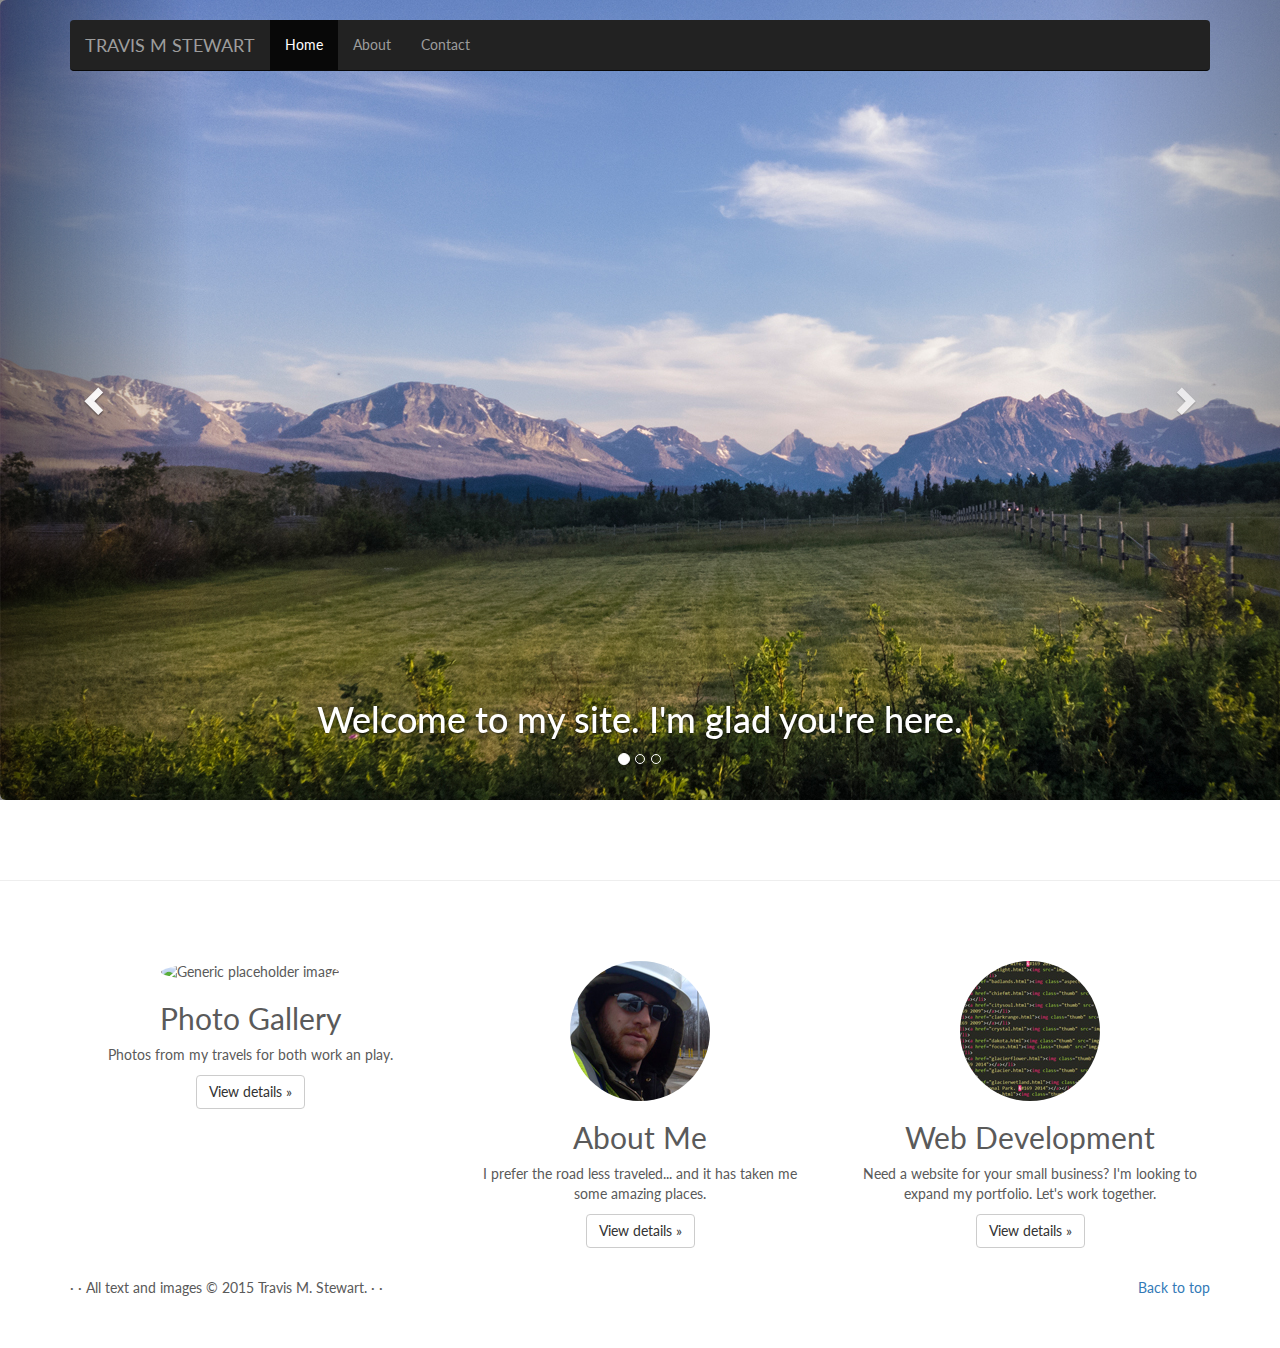
==== commit 3faae2a4: "Fixed img centering on large screens. Added fonts." ====
--- a/index.html
+++ b/index.html
@@ -8,7 +8,7 @@
     <meta name="description" content="">
     <meta name="author" content="">
     <link rel="icon" href="../../favicon.ico">
-
+    <link href='http://fonts.googleapis.com/css?family=Lato:400,400italic|Oswald' rel='stylesheet' type='text/css'>  
     <title>Travis M. Stewart | </title>
 
     <!-- Bootstrap core CSS -->
@@ -80,32 +80,35 @@
       </ol>
       <div class="carousel-inner" role="listbox">
         <div class="item active">
-          <img class="first-slide img-rounded" src="img/pics/glacier.jpg" alt="First slide">
+          <center><img class="first-slide img-rounded" src="img/pics/glacier.jpg" alt="First slide"></center>
           <div class="container">
             <div class="carousel-caption">
-              
+              <h1>Welcome to my site. I'm glad you're here.</h1>
 <!--              <p><a class="btn btn-lg btn-primary" href="#" role="button">Sign up today</a></p>-->
             </div>
           </div>
         </div>
         <div class="item">
-          <img class="second-slide" src="img/pics/gps.jpg" alt="Second slide">
+          <center><img class="second-slide" src="img/pics/gps.jpg" alt="Second slide"></center>
           <div class="container">
             <div class="carousel-caption">
-              
+              <h1>Have you ever stood inside a volcano?</h1>
+                <a href=""><p>You should add this to your list of things to do.</p></a>
 <!--              <p><a class="btn btn-lg btn-primary" href="#" role="button">Learn more</a></p>-->
             </div>
           </div>
         </div>
         <div class="item">
-          <img class="third-slide" src="img/pics/winterbarn.jpg" alt="Third slide">
+          <center><img class="third-slide" src="img/pics/citysoul.jpg" alt="Third slide"></center>
           <div class="container">
             <div class="carousel-caption">
-              
+              <h1>Someday, you should go to South Korea.</h1>
+                
 <!--              <p><a class="btn btn-lg btn-primary" href="#" role="button">Browse gallery</a></p>-->
             </div>
           </div>
         </div>
+         
       </div>
       <a class="left carousel-control" href="#myCarousel" role="button" data-slide="prev">
         <span class="glyphicon glyphicon-chevron-left" aria-hidden="true"></span>
@@ -117,6 +120,7 @@
       </a>
     </div><!-- /.carousel -->
 
+      <hr class="featurette-divider">
 
     <!-- Marketing messaging and featurettes
     ================================================== -->
--- a/css/carousel.css
+++ b/css/carousel.css
@@ -34,31 +34,9 @@
 }
 
 
-/* CUSTOMIZE THE CAROUSEL
+/* CUSTOMIZE THE CAROUSEL (Deleted this section to preserve aspect ratio of pictures.)-TMS
 -------------------------------------------------- */
 
-/* Carousel base class */
-.carousel {
-  height: 500px;
-  margin-bottom: 60px;
-}
-/* Since positioning the image, we need to help out the caption */
-.carousel-caption {
-  z-index: 10;
-}
-
-/* Declare heights because of positioning of img element */
-.carousel .item {
-  height: 500px;
-  background-color: #777;
-}
-.carousel-inner > .item > img {
-  position: absolute;
-  top: 0;
-  left: 0;
-  min-width: 100%;
-  height: 500px;
-}
 
 
 /* MARKETING CONTENT
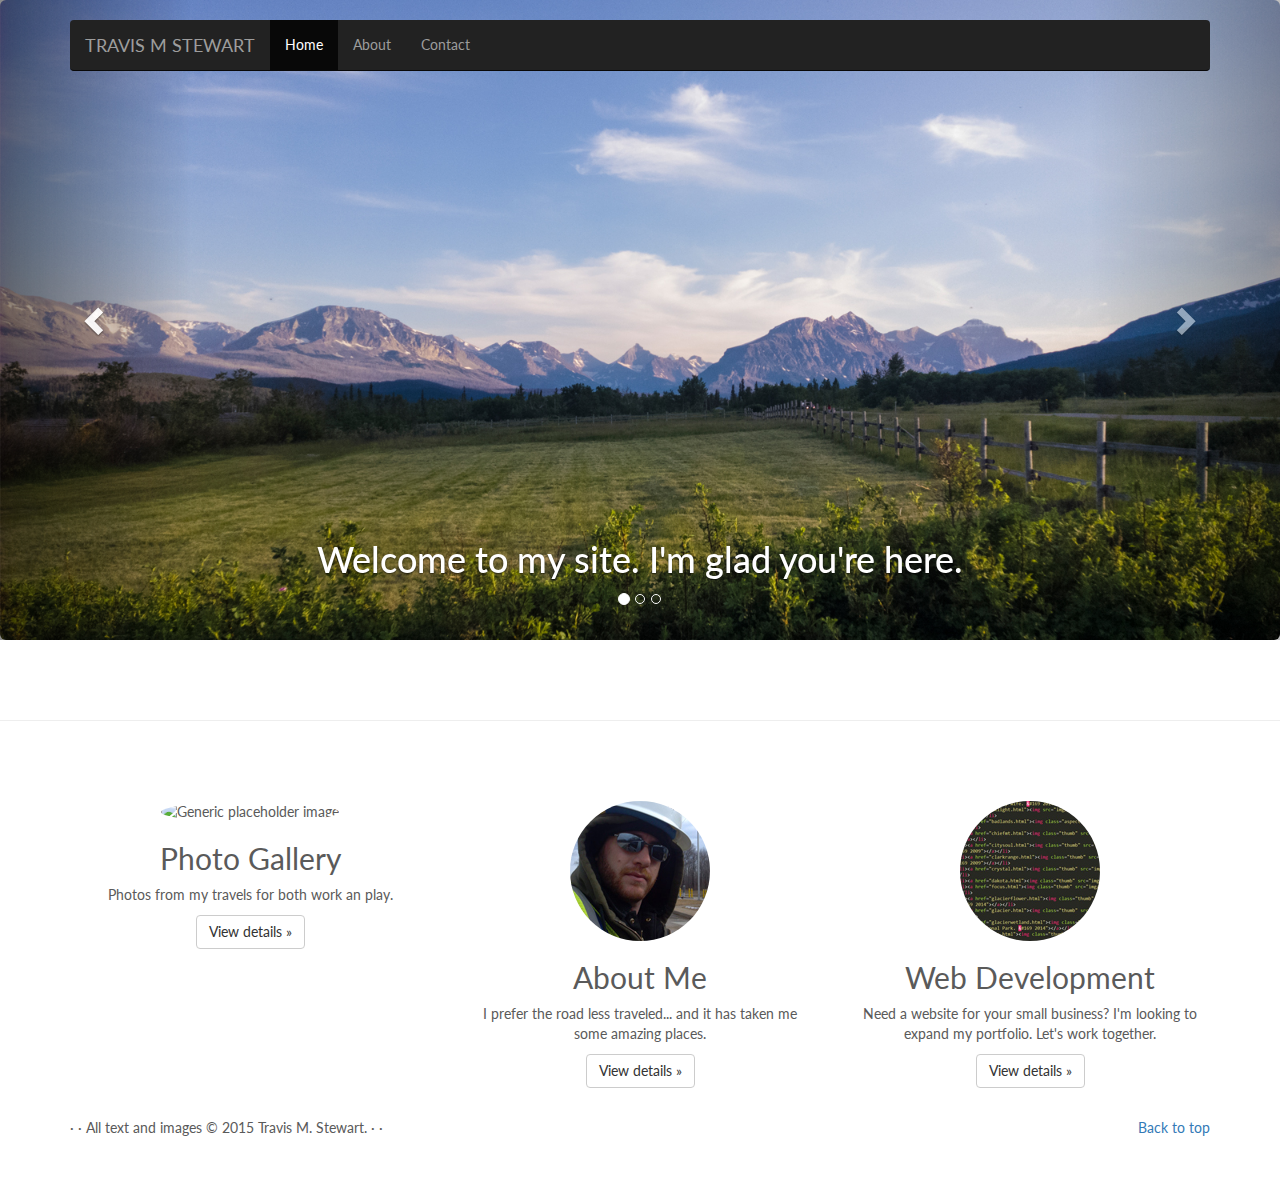
==== commit ab3cc0d7: "Added width=100% to slideshow img's" ====
--- a/index.html
+++ b/index.html
@@ -80,7 +80,7 @@
       </ol>
       <div class="carousel-inner" role="listbox">
         <div class="item active">
-          <center><img class="first-slide img-rounded" src="img/pics/glacier.jpg" alt="First slide"></center>
+          <center><img class="first-slide img-rounded" src="img/pics/glacier.jpg" alt="First slide" width="100%"></center>
           <div class="container">
             <div class="carousel-caption">
               <h1>Welcome to my site. I'm glad you're here.</h1>
@@ -89,20 +89,20 @@
           </div>
         </div>
         <div class="item">
-          <center><img class="second-slide" src="img/pics/gps.jpg" alt="Second slide"></center>
-          <div class="container">
+          <center><img class="second-slide" src="img/pics/gps.jpg" alt="Second slide" width="100%"></center>
+          <div class="container">   
             <div class="carousel-caption">
               <h1>Have you ever stood inside a volcano?</h1>
-                <a href=""><p>You should add this to your list of things to do.</p></a>
+                <a target="_blank" href="http://www.bing.com/search?q=yellowstone+national+park&qs=SC&pq=yellowstp&sc=8-9&sp=1&cvid=c47690113394464d80edd861ea424ad9&FORM=QBLH"><p class="white-text">You should add this to your list of things to do.</p></a>
 <!--              <p><a class="btn btn-lg btn-primary" href="#" role="button">Learn more</a></p>-->
             </div>
           </div>
         </div>
         <div class="item">
-          <center><img class="third-slide" src="img/pics/citysoul.jpg" alt="Third slide"></center>
+          <center><img class="third-slide" src="img/pics/citysoul.jpg" alt="Third slide" width="100%"></center>
           <div class="container">
             <div class="carousel-caption">
-              <h1>Someday, you should go to South Korea.</h1>
+              <a target="_blank" href="http://www.bing.com/images/search?q=gaungboksun+palace+seoul+south+korea&qpvt=Gaungboksun+palace+seoul+south+korea&qpvt=Gaungboksun+palace+seoul+south+korea&FORM=IGRE"><h1 class="white-text">Someday, you should go to South Korea.</h1></a>
                 
 <!--              <p><a class="btn btn-lg btn-primary" href="#" role="button">Browse gallery</a></p>-->
             </div>
@@ -150,7 +150,9 @@
         </div><!-- /.col-lg-4 -->
       </div><!-- /.row -->
 
-
+        <div id="main-content">
+            
+        </div>
 
 
       <!-- FOOTER -->
